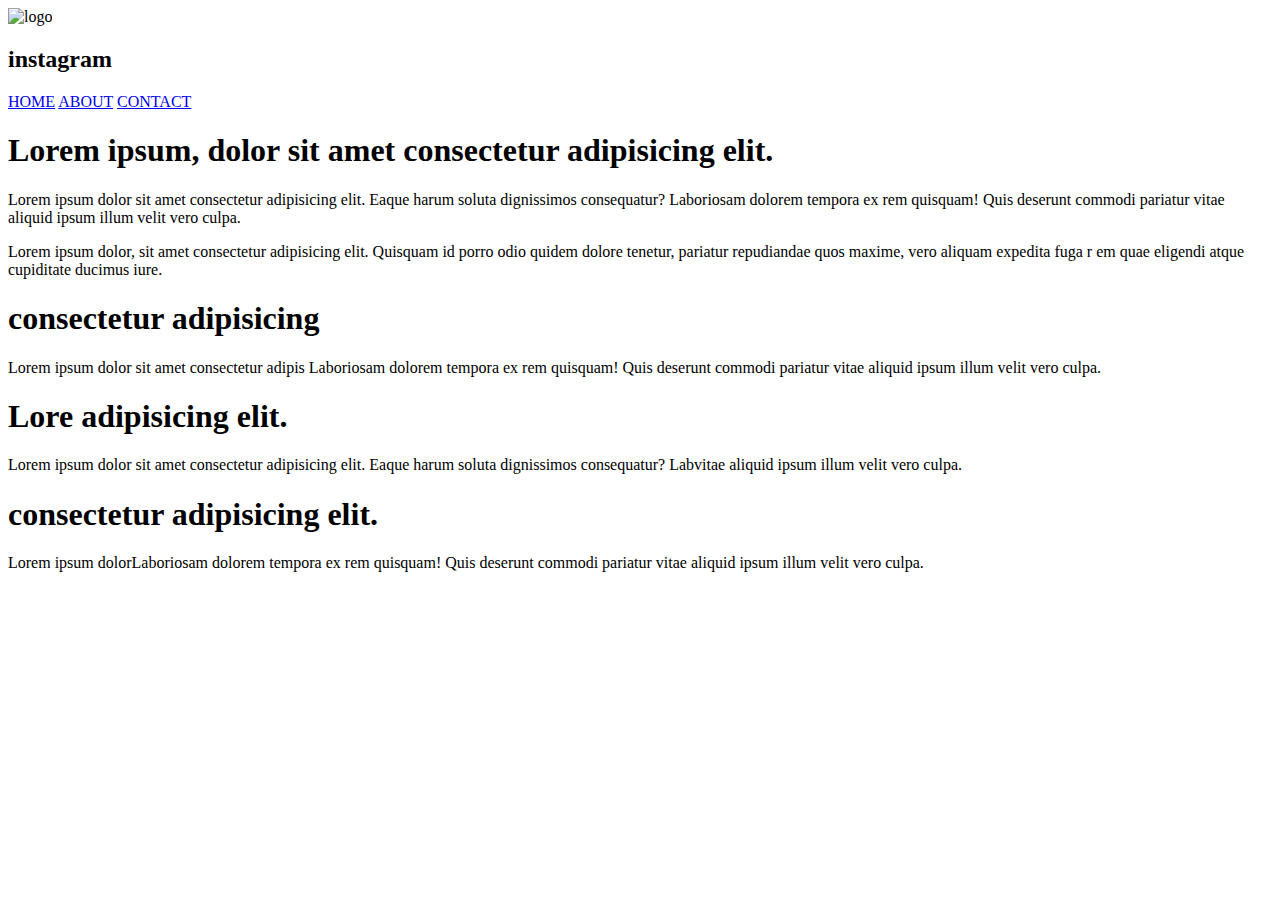
==== index.html @ e7adda67 "task 1 compleyed" ====
<!DOCTYPE html>
<html lang="en">
<head>
    <meta charset="UTF-8">
    <meta http-equiv="X-UA-Compatible" content="IE=edge">
    <meta name="viewport" content="width=device-width, initial-scale=1.0">
    <title>task1</title>
    <link rel="stylesheet" href="task1css/" />
</head>
<body>
<div id="navbar">
<div class="left">
    <img src="images/index.jpeg" alt="logo" />
    <h2>instagram</h2>
</div>
<div class="right">
    <nav>
        <a href="#">HOME</a>
        <a href="#">ABOUT</a>
        <a href="#">CONTACT</a>

    </nav>
</div>   
</div>
<div id="main">
    <h1>Lorem ipsum, dolor sit amet consectetur adipisicing elit.</h1>
    <p>Lorem ipsum dolor sit amet consectetur adipisicing elit. Eaque harum soluta 
        dignissimos consequatur? Laboriosam dolorem tempora ex rem quisquam! Quis 
        deserunt commodi pariatur vitae aliquid ipsum illum velit vero culpa.</p>
        <p>
            Lorem ipsum dolor, sit amet consectetur adipisicing elit. Quisquam id porro odio
            quidem dolore tenetur, pariatur repudiandae quos maxime, vero aliquam expedita fuga r
            em quae eligendi atque 
            cupiditate ducimus iure.
        </p>
</div>
<div class="bottmbox mr">
    <h1> consectetur adipisicing</h1>
    <p>Lorem ipsum dolor sit amet consectetur adipis Laboriosam dolorem tempora ex rem quisquam! Quis 
        deserunt commodi pariatur vitae aliquid ipsum illum velit vero culpa.</p>
        
</div>
<div class="bottmbox mr">
    <h1>Lore adipisicing elit.</h1>
    <p>Lorem ipsum dolor sit amet consectetur adipisicing elit. Eaque harum soluta 
        dignissimos consequatur? Labvitae aliquid ipsum illum velit vero culpa.</p>
        
</div>
<div class="bottmbox third">
    <h1>consectetur adipisicing elit.</h1>
    <p>Lorem ipsum dolorLaboriosam dolorem tempora ex rem quisquam! Quis 
        deserunt commodi pariatur vitae aliquid ipsum illum velit vero culpa.</p>
        <p>
</div>
    
</body>
</html>
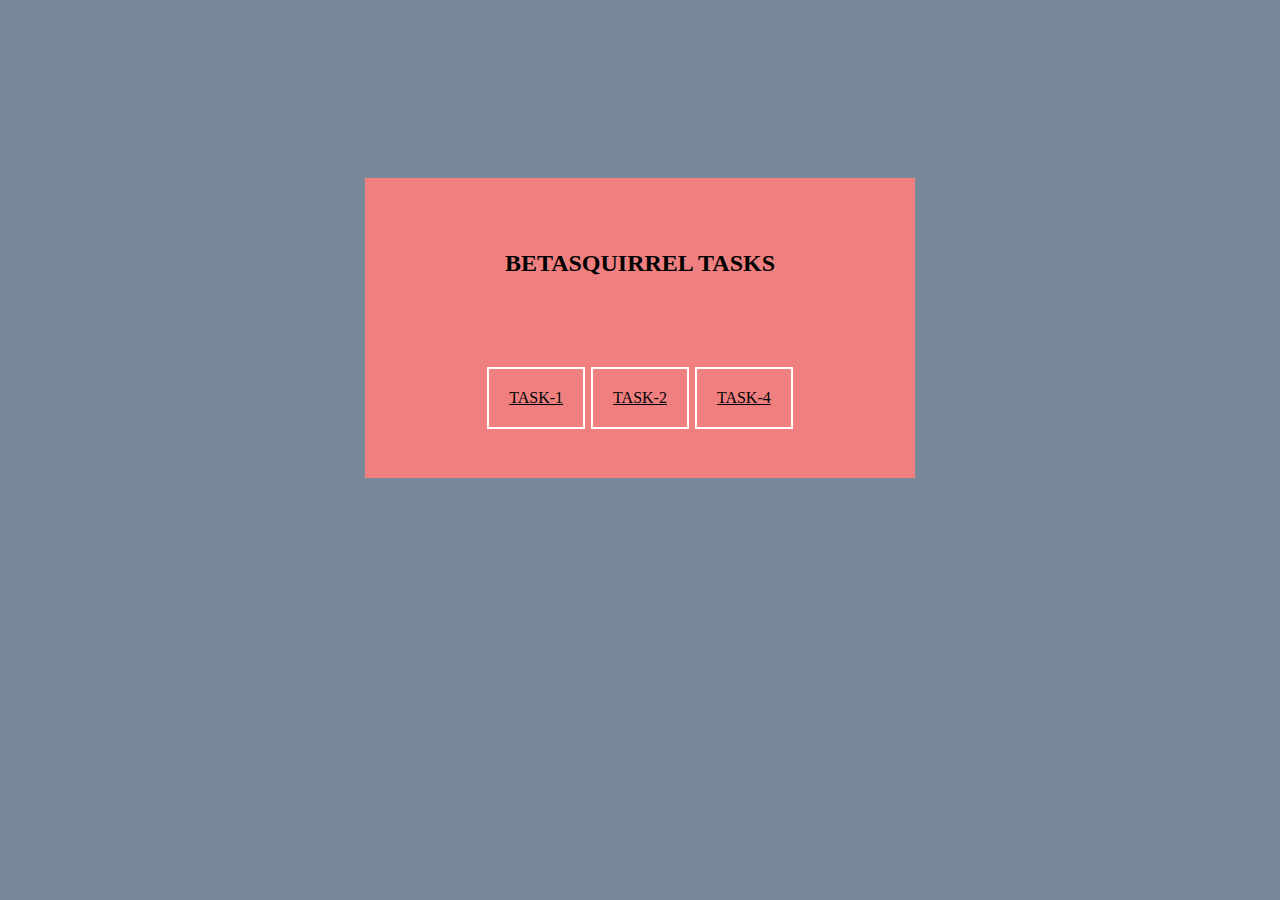
==== commit e5036317: "tasks completed" ====
--- a/index.html
+++ b/index.html
@@ -1,57 +1,24 @@
 <!DOCTYPE html>
 <html lang="en">
-<head>
-    <meta charset="UTF-8">
-    <meta http-equiv="X-UA-Compatible" content="IE=edge">
-    <meta name="viewport" content="width=device-width, initial-scale=1.0">
-    <title>task1</title>
-    <link rel="stylesheet" href="task1css/" />
-</head>
-<body>
-<div id="navbar">
-<div class="left">
-    <img src="images/index.jpeg" alt="logo" />
-    <h2>instagram</h2>
-</div>
-<div class="right">
-    <nav>
-        <a href="#">HOME</a>
-        <a href="#">ABOUT</a>
-        <a href="#">CONTACT</a>
-
-    </nav>
-</div>   
-</div>
-<div id="main">
-    <h1>Lorem ipsum, dolor sit amet consectetur adipisicing elit.</h1>
-    <p>Lorem ipsum dolor sit amet consectetur adipisicing elit. Eaque harum soluta 
-        dignissimos consequatur? Laboriosam dolorem tempora ex rem quisquam! Quis 
-        deserunt commodi pariatur vitae aliquid ipsum illum velit vero culpa.</p>
-        <p>
-            Lorem ipsum dolor, sit amet consectetur adipisicing elit. Quisquam id porro odio
-            quidem dolore tenetur, pariatur repudiandae quos maxime, vero aliquam expedita fuga r
-            em quae eligendi atque 
-            cupiditate ducimus iure.
-        </p>
-</div>
-<div class="bottmbox mr">
-    <h1> consectetur adipisicing</h1>
-    <p>Lorem ipsum dolor sit amet consectetur adipis Laboriosam dolorem tempora ex rem quisquam! Quis 
-        deserunt commodi pariatur vitae aliquid ipsum illum velit vero culpa.</p>
+  <head>
+    <meta charset="UTF-8" />
+    <meta http-equiv="X-UA-Compatible" content="IE=edge" />
+    <meta name="viewport" content="width=device-width, initial-scale=1.0" />
+    <title>betasquirrel-tasks</title>
+    <link href="index-css/tasks.css" rel="stylesheet" />
+  </head>
+  <body>
+    <div id="main-body">
+      <div class="main-container">
+        <div class="heading">
+          <h2>BETASQUIRREL TASKS</h2>
+        </div>
+        <div class="links">
+          <a href="task-1/index.html">TASK-1</a>
+          <a href="task- 2/task2.html">TASK-2</a>
+          <a href="task-4/task4.html">TASK-4</a>
         
-</div>
-<div class="bottmbox mr">
-    <h1>Lore adipisicing elit.</h1>
-    <p>Lorem ipsum dolor sit amet consectetur adipisicing elit. Eaque harum soluta 
-        dignissimos consequatur? Labvitae aliquid ipsum illum velit vero culpa.</p>
-        
-</div>
-<div class="bottmbox third">
-    <h1>consectetur adipisicing elit.</h1>
-    <p>Lorem ipsum dolorLaboriosam dolorem tempora ex rem quisquam! Quis 
-        deserunt commodi pariatur vitae aliquid ipsum illum velit vero culpa.</p>
-        <p>
-</div>
-    
-</body>
-</html>+      </div>
+    </div>
+  </body>
+</html>
--- a/index-css/tasks.css
+++ b/index-css/tasks.css
@@ -0,0 +1,41 @@
+body {
+  background-color: lightslategray;
+}
+
+
+#main-body {
+    width: 100%;
+  display: flex;
+  padding-top: 170px;
+}
+
+.main-container {
+  background-color:lightcoral;
+  height: 300px;
+  width: 550px;
+ margin: auto;
+ 
+ 
+}
+.heading {
+   width: 100%;
+   height: 170px;
+   
+   display: flex;
+  align-items: center;
+  justify-content: center; 
+
+ 
+}
+ .links {
+  height: 100px;
+  display: flex;
+  align-items: center;
+  justify-content: center; 
+ }
+.links a {
+  border: 2px solid white;
+  padding: 20px;
+  color: black;
+  margin: 3px 3px 3px 3px;
+}